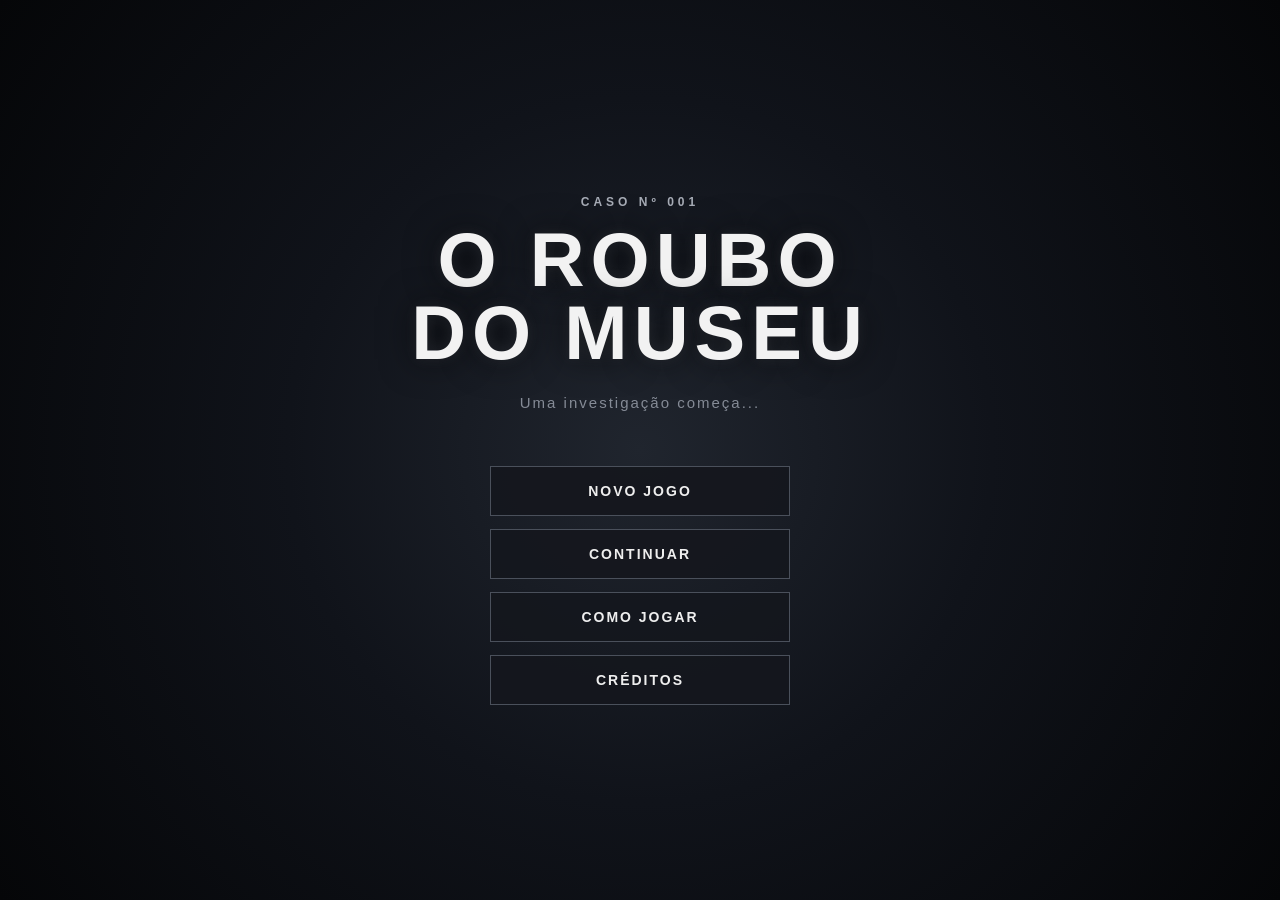
==== index.html @ edfa6118 "Atualiza jogo O Roubo do Museu" ====
<!DOCTYPE html>
<html lang="pt-BR">

<head>
    <meta charset="UTF-8">
    <meta name="viewport" content="width=device-width, initial-scale=1.0">

    <title>O Roubo do Museu</title>

    <!-- CSS principal -->
    <link rel="stylesheet" href="style.css">
</head>

<body>

    <!-- =====================================================
         MENU PRINCIPAL
    ====================================================== -->

    <section id="menu-principal" class="tela ativa">

        <div class="menu-principal">

            <div class="menu-titulo">

                <p class="texto-superior">
                    CASO Nº 001
                </p>

                <h1>
                    O ROUBO<br>
                    DO MUSEU
                </h1>

                <p class="menu-subtitulo">
                    Uma investigação começa...
                </p>

            </div>


            <div class="menu-botoes">

                <button
                    id="btn-novo-jogo"
                    class="botao-menu">
                    NOVO JOGO
                </button>

                <button
                    id="btn-continuar"
                    class="botao-menu">
                    CONTINUAR
                </button>

                <button
                    id="btn-como-jogar"
                    class="botao-menu">
                    COMO JOGAR
                </button>

                <button
                    id="btn-creditos"
                    class="botao-menu">
                    CRÉDITOS
                </button>

            </div>

        </div>

    </section>


    <!-- =====================================================
         INTRODUÇÃO
    ====================================================== -->

    <section id="tela-introducao" class="tela">

        <div class="janela">

            <p class="texto-superior">
                POLÍCIA — ARQUIVO CONFIDENCIAL
            </p>

            <h2>
                O CASO
            </h2>

            <p>
                Durante a noite, uma importante obra de arte
                desapareceu do Museu.
            </p>

            <p>
                As câmeras apresentam falhas, registros
                parecem contradizer os depoimentos e
                quatro pessoas estavam no prédio.
            </p>

            <p>
                Você foi chamado para investigar o caso.
            </p>

            <p>
                Examine os ambientes, encontre evidências,
                analise os suspeitos e descubra o que
                realmente aconteceu.
            </p>

            <div class="janela-botoes">

                <button id="btn-iniciar-investigacao">
                    INICIAR INVESTIGAÇÃO
                </button>

                <button id="btn-voltar-introducao">
                    VOLTAR
                </button>

            </div>

        </div>

    </section>


    <!-- =====================================================
         TELA PRINCIPAL DO JOGO
    ====================================================== -->

    <section id="tela-jogo" class="tela">

        <!-- CABEÇALHO -->

        <header class="cabecalho-jogo">

            <div class="logo-jogo">
                O ROUBO DO MUSEU
            </div>

            <div class="informacao-local">

                <span>
                    LOCAL:
                </span>

                <strong id="nome-local">
                    Entrada do Museu
                </strong>

            </div>

        </header>


        <!-- =================================================
             ÁREA DO CENÁRIO
        ================================================== -->

        <main class="area-jogo">

            <div
                id="cenario"
                class="cenario">

                <!--
                    As imagens dos cenários serão colocadas
                    posteriormente.

                    Exemplo:

                    <img
                        src="assets/imagens/cenarios/entrada.jpg"
                        alt="Entrada do Museu"
                    >
                -->


                <div class="cenario-placeholder">

                    <p class="icone-cenario">
                        🔎
                    </p>

                    <h2>
                        Entrada do Museu
                    </h2>

                    <p>
                        Observe o ambiente cuidadosamente.
                    </p>

                </div>


                <!-- =================================================
                     OBJETOS CLICÁVEIS
                ================================================== -->

                <button
                    class="objeto-clicavel"
                    id="objeto-porta"
                    data-evidencia="porta"
                    aria-label="Examinar porta">
                </button>

                <button
                    class="objeto-clicavel"
                    id="objeto-camera"
                    data-evidencia="camera"
                    aria-label="Examinar câmera">
                </button>

                <button
                    class="objeto-clicavel"
                    id="objeto-balcao"
                    data-evidencia="balcao"
                    aria-label="Examinar balcão">
                </button>

            </div>


            <!-- =================================================
                 PAINEL LATERAL
            ================================================== -->

            <aside class="painel-investigacao">

                <div class="painel-titulo">
                    INVESTIGAÇÃO
                </div>


                <div class="status">

                    <div class="status-item">

                        <span>
                            EVIDÊNCIAS
                        </span>

                        <strong id="contador-evidencias">
                            0
                        </strong>

                    </div>


                    <div class="status-item">

                        <span>
                            SUSPEITOS
                        </span>

                        <strong>
                            4
                        </strong>

                    </div>


                    <div class="status-item">

                        <span>
                            LOCAL
                        </span>

                        <strong id="status-local">
                            1/5
                        </strong>

                    </div>

                </div>


                <div class="objetivo">

                    <h3>
                        OBJETIVO
                    </h3>

                    <p>
                        Investigue o museu e encontre pistas
                        sobre o desaparecimento da obra.
                    </p>

                </div>


                <div class="dica">

                    <h3>
                        DICA
                    </h3>

                    <p id="texto-dica">
                        Clique nos objetos do cenário para
                        examiná-los.
                    </p>

                </div>

            </aside>

        </main>


        <!-- =================================================
             BARRA DE CONTROLE
        ================================================== -->

        <nav class="barra-controle">

            <button
                id="btn-mapa"
                class="botao-controle">

                <span>🗺️</span>
                <small>MAPA</small>

            </button>


            <button
                id="btn-caderno"
                class="botao-controle">

                <span>📓</span>
                <small>CADERNO</small>

            </button>


            <button
                id="btn-evidencias"
                class="botao-controle">

                <span>🔎</span>
                <small>EVIDÊNCIAS</small>

            </button>


            <button
                id="btn-suspeitos"
                class="botao-controle">

                <span>👤</span>
                <small>SUSPEITOS</small>

            </button>


            <button
                id="btn-linha-do-tempo"
                class="botao-controle">

                <span>🕐</span>
                <small>LINHA DO TEMPO</small>

            </button>


            <button
                id="btn-menu"
                class="botao-controle">

                <span>☰</span>
                <small>MENU</small>

            </button>

        </nav>

    </section>


    <!-- =====================================================
         JANELA DO MAPA
    ====================================================== -->

    <section
        id="tela-mapa"
        class="tela janela-overlay">

        <div class="janela grande">

            <div class="janela-cabecalho">

                <h2>
                    MAPA DO MUSEU
                </h2>

                <button
                    id="fechar-mapa"
                    class="botao-fechar">
                    ×
                </button>

            </div>


            <p>
                Escolha um local para investigar.
            </p>


            <div class="mapa">

                <button
                    class="local-mapa"
                    data-local="entrada">

                    <strong>
                        ENTRADA
                    </strong>

                    <span>
                        Recepção
                    </span>

                </button>


                <button
                    class="local-mapa"
                    data-local="galeria">

                    <strong>
                        GALERIA
                    </strong>

                    <span>
                        Sala da obra
                    </span>

                </button>


                <button
                    class="local-mapa"
                    data-local="seguranca">

                    <strong>
                        SEGURANÇA
                    </strong>

                    <span>
                        Câmeras e registros
                    </span>

                </button>


                <button
                    class="local-mapa"
                    data-local="restauracao">

                    <strong>
                        RESTAURAÇÃO
                    </strong>

                    <span>
                        Sala de restauração
                    </span>

                </button>


                <button
                    class="local-mapa"
                    data-local="diretoria">

                    <strong>
                        DIRETORIA
                    </strong>

                    <span>
                        Escritório da diretora
                    </span>

                </button>

            </div>

        </div>

    </section>


    <!-- =====================================================
         JANELA DE EVIDÊNCIAS
    ====================================================== -->

    <section
        id="tela-evidencias"
        class="tela janela-overlay">

        <div class="janela grande">

            <div class="janela-cabecalho">

                <h2>
                    EVIDÊNCIAS
                </h2>

                <button
                    id="fechar-evidencias"
                    class="botao-fechar">
                    ×
                </button>

            </div>


            <div
                id="lista-evidencias"
                class="lista-evidencias">

                <div class="sem-conteudo">

                    <span>
                        🔎
                    </span>

                    <p>
                        Nenhuma evidência encontrada.
                    </p>

                    <small>
                        Explore os ambientes para encontrar
                        novas pistas.
                    </small>

                </div>

            </div>

        </div>

    </section>


    <!-- =====================================================
         JANELA DE SUSPEITOS
    ====================================================== -->

    <section
        id="tela-suspeitos"
        class="tela janela-overlay">

        <div class="janela grande">

            <div class="janela-cabecalho">

                <h2>
                    SUSPEITOS
                </h2>

                <button
                    id="fechar-suspeitos"
                    class="botao-fechar">
                    ×
                </button>

            </div>


            <div class="lista-suspeitos">


                <!-- HELENA -->

                <article class="cartao-suspeito">

                    <div class="foto-suspeito">
                        👩
                    </div>

                    <div>

                        <h3>
                            Helena
                        </h3>

                        <p>
                            Diretora do museu.
                        </p>

                        <span>
                            SUSPEITA: A INVESTIGAR
                        </span>

                    </div>

                </article>


                <!-- RAFAEL -->

                <article class="cartao-suspeito">

                    <div class="foto-suspeito">
                        👨
                    </div>

                    <div>

                        <h3>
                            Rafael
                        </h3>

                        <p>
                            Responsável pela segurança.
                        </p>

                        <span>
                            SUSPEITA: A INVESTIGAR
                        </span>

                    </div>

                </article>


                <!-- CLARA -->

                <article class="cartao-suspeito">

                    <div class="foto-suspeito">
                        👩‍🔬
                    </div>

                    <div>

                        <h3>
                            Clara
                        </h3>

                        <p>
                            Restauradora do museu.
                        </p>

                        <span>
                            SUSPEITA: A INVESTIGAR
                        </span>

                    </div>

                </article>


                <!-- MARCOS -->

                <article class="cartao-suspeito">

                    <div class="foto-suspeito">
                        📷
                    </div>

                    <div>

                        <h3>
                            Marcos
                        </h3>

                        <p>
                            Fotógrafo.
                        </p>

                        <span>
                            SUSPEITA: A INVESTIGAR
                        </span>

                    </div>

                </article>

            </div>

        </div>

    </section>


    <!-- =====================================================
         CADERNO DO DETETIVE
    ====================================================== -->

    <section
        id="tela-caderno"
        class="tela janela-overlay">

        <div class="janela grande">

            <div class="janela-cabecalho">

                <h2>
                    CADERNO DO DETETIVE
                </h2>

                <button
                    id="fechar-caderno"
                    class="botao-fechar">
                    ×
                </button>

            </div>


            <p>
                Faça suas anotações durante a investigação.
            </p>


            <textarea
                id="anotacoes"
                placeholder="Escreva aqui suas observações..."
            ></textarea>


            <button
                id="salvar-anotacoes"
                class="botao-acao">

                SALVAR ANOTAÇÕES

            </button>

        </div>

    </section>


    <!-- =====================================================
         LINHA DO TEMPO
    ====================================================== -->

    <section
        id="tela-linha-do-tempo"
        class="tela janela-overlay">

        <div class="janela grande">

            <div class="janela-cabecalho">

                <h2>
                    LINHA DO TEMPO
                </h2>

                <button
                    id="fechar-linha-do-tempo"
                    class="botao-fechar">
                    ×
                </button>

            </div>


            <div class="linha-tempo">


                <div class="evento">

                    <span>
                        21:40
                    </span>

                    <p>
                        Marcos registra uma fotografia da
                        obra ainda exposta na galeria.
                    </p>

                </div>


                <div class="evento">

                    <span>
                        21:47
                    </span>

                    <p>
                        Rafael aparece próximo à sala
                        da pintura.
                    </p>

                </div>


                <div class="evento">

                    <span>
                        21:52
                    </span>

                    <p>
                        O cartão de Clara é utilizado
                        na sala de restauração.
                    </p>

                </div>


                <div class="evento">

                    <span>
                        21:53
                    </span>

                    <p>
                        O computador de segurança é acessado.
                    </p>

                </div>


                <div class="evento">

                    <span>
                        21:55
                    </span>

                    <p>
                        A câmera principal fica offline.
                    </p>

                </div>


                <div class="evento">

                    <span>
                        21:56
                    </span>

                    <p>
                        A porta da sala da pintura é aberta.
                    </p>

                </div>


                <div class="evento">

                    <span>
                        21:59
                    </span>

                    <p>
                        A porta da sala da pintura é fechada.
                    </p>

                </div>


                <div class="evento">

                    <span>
                        22:00
                    </span>

                    <p>
                        O desaparecimento da obra é descoberto.
                    </p>

                </div>

            </div>

        </div>

    </section>


    <!-- =====================================================
         JANELA DE INVESTIGAÇÃO DA EVIDÊNCIA
    ====================================================== -->

    <section
        id="tela-evidencia"
        class="tela janela-overlay">

        <div class="janela">

            <div class="janela-cabecalho">

                <h2 id="titulo-evidencia">
                    EVIDÊNCIA
                </h2>

                <button
                    id="fechar-evidencia"
                    class="botao-fechar">
                    ×
                </button>

            </div>


            <div id="conteudo-evidencia">

                <div class="evidencia-imagem">

                    🔎

                </div>

                <h3 id="nome-evidencia">
                    Evidência encontrada
                </h3>

                <p id="descricao-evidencia">
                    Analise cuidadosamente esta pista.
                </p>

            </div>


            <button
                id="guardar-evidencia"
                class="botao-acao">

                GUARDAR EVIDÊNCIA

            </button>

        </div>

    </section>


    <!-- =====================================================
         TELA DE CONCLUSÃO
    ====================================================== -->

    <section
        id="tela-conclusao"
        class="tela">

        <div class="janela grande">

            <p class="texto-superior">
                ARQUIVO DO CASO
            </p>

            <h2>
                CONCLUSÃO DA INVESTIGAÇÃO
            </h2>

            <p>
                Você encontrou todas as pistas necessárias?
            </p>


            <div class="opcoes-culpado">

                <button
                    class="suspeito-final"
                    data-culpado="helena">
                    HELENA
                </button>

                <button
                    class="suspeito-final"
                    data-culpado="rafael">
                    RAFAEL
                </button>

                <button
                    class="suspeito-final"
                    data-culpado="clara">
                    CLARA
                </button>

                <button
                    class="suspeito-final"
                    data-culpado="marcos">
                    MARCOS
                </button>

            </div>


            <div
                id="resultado-final"
                class="resultado-final">
            </div>


            <button
                id="btn-voltar-menu-final"
                class="botao-acao">

                VOLTAR AO MENU

            </button>

        </div>

    </section>


    <!-- =====================================================
         TELA COMO JOGAR
    ====================================================== -->

    <section
        id="tela-como-jogar"
        class="tela janela-overlay">

        <div class="janela">

            <div class="janela-cabecalho">

                <h2>
                    COMO JOGAR
                </h2>

                <button
                    id="fechar-como-jogar"
                    class="botao-fechar">
                    ×
                </button>

            </div>


            <div class="instrucoes">

                <div class="instrucao">

                    <strong>
                        01
                    </strong>

                    <p>
                        Explore os diferentes ambientes
                        do museu.
                    </p>

                </div>


                <div class="instrucao">

                    <strong>
                        02
                    </strong>

                    <p>
                        Clique nos objetos para descobrir
                        evidências.
                    </p>

                </div>


                <div class="instrucao">

                    <strong>
                        03
                    </strong>

                    <p>
                        Analise os quatro suspeitos.
                    </p>

                </div>


                <div class="instrucao">

                    <strong>
                        04
                    </strong>

                    <p>
                        Use a linha do tempo para relacionar
                        os acontecimentos.
                    </p>

                </div>


                <div class="instrucao">

                    <strong>
                        05
                    </strong>

                    <p>
                        No final, escolha quem você acredita
                        ser o responsável pelo roubo.
                    </p>

                </div>

            </div>

        </div>

    </section>


    <!-- =====================================================
         TELA DE CRÉDITOS
    ====================================================== -->

    <section
        id="tela-creditos"
        class="tela janela-overlay">

        <div class="janela">

            <div class="janela-cabecalho">

                <h2>
                    CRÉDITOS
                </h2>

                <button
                    id="fechar-creditos"
                    class="botao-fechar">
                    ×
                </button>

            </div>


            <div class="creditos">

                <h3>
                    O ROUBO DO MUSEU
                </h3>

                <p>
                    Projeto Final — FIC Programação
                </p>

                <p>
                    Jogo de investigação digital
                </p>

                <p>
                    HTML • CSS • JavaScript
                </p>

                <p>
                    Desenvolvido pela equipe do projeto.
                </p>

            </div>

        </div>

    </section>


    <!-- =====================================================
         SCRIPT
    ====================================================== -->

    <script src="script.js"></script>

</body>

</html>
---- style.css ----
/* =========================================================
   O ROUBO DO MUSEU
   STYLE.CSS
========================================================= */


/* =========================================================
   CONFIGURAÇÕES GERAIS
========================================================= */

* {
    margin: 0;
    padding: 0;
    box-sizing: border-box;
}


html,
body {
    width: 100%;
    height: 100%;
}


body {
    font-family: Arial, Helvetica, sans-serif;
    background: #07090d;
    color: #eeeeee;
    overflow: hidden;
}


/* =========================================================
   TELAS
========================================================= */

.tela {
    display: none;

    width: 100%;
    height: 100vh;

    position: relative;
}


.tela.ativa {
    display: flex;
}


/* =========================================================
   MENU PRINCIPAL
========================================================= */

#menu-principal {
    align-items: center;
    justify-content: center;

    background:
        radial-gradient(
            circle at center,
            #20252e 0%,
            #10131a 45%,
            #050608 100%
        );
}


.menu-principal {
    width: min(600px, 90%);

    text-align: center;

    padding: 50px 30px;
}


.menu-titulo {
    margin-bottom: 55px;
}


.texto-superior {
    color: #a8adb7;

    font-size: 12px;
    font-weight: bold;

    letter-spacing: 4px;

    margin-bottom: 15px;
}


.menu-titulo h1 {
    font-size: clamp(42px, 7vw, 76px);

    line-height: 0.95;

    letter-spacing: 6px;

    color: #f2f2f2;

    text-shadow:
        0 0 15px rgba(255, 255, 255, 0.08),
        0 0 35px rgba(0, 0, 0, 0.8);
}


.menu-subtitulo {
    margin-top: 25px;

    color: #858b96;

    font-size: 15px;

    letter-spacing: 2px;
}


/* =========================================================
   BOTÕES DO MENU
========================================================= */

.menu-botoes {
    display: flex;

    flex-direction: column;

    align-items: center;

    gap: 13px;
}


.botao-menu {
    width: 300px;
    max-width: 100%;

    padding: 16px 25px;

    background: rgba(20, 23, 29, 0.9);

    border: 1px solid #4a505b;

    color: #eeeeee;

    font-size: 14px;
    font-weight: bold;

    letter-spacing: 2px;

    cursor: pointer;

    transition:
        background 0.2s,
        border-color 0.2s,
        transform 0.2s,
        box-shadow 0.2s;
}


.botao-menu:hover {
    background: #292e37;

    border-color: #b8bdc7;

    transform: translateY(-2px);

    box-shadow:
        0 8px 25px rgba(0, 0, 0, 0.4);
}


.botao-menu:active {
    transform: translateY(0);
}


/* =========================================================
   JANELAS
========================================================= */

.janela {
    width: min(650px, 90%);

    max-height: 90vh;

    overflow-y: auto;

    padding: 40px;

    background:
        linear-gradient(
            145deg,
            #181c23,
            #0e1116
        );

    border: 1px solid #4b515d;

    box-shadow:
        0 25px 80px rgba(0, 0, 0, 0.7);
}


.janela.grande {
    width: min(950px, 92%);
}


.janela h2 {
    margin-bottom: 25px;

    font-size: 30px;

    letter-spacing: 3px;
}


.janela p {
    color: #c4c8ce;

    line-height: 1.7;

    margin-bottom: 18px;
}


/* =========================================================
   JANELAS OVERLAY
========================================================= */

.janela-overlay {
    position: fixed;

    inset: 0;

    z-index: 100;

    align-items: center;
    justify-content: center;

    padding: 20px;

    background: rgba(0, 0, 0, 0.78);

    backdrop-filter: blur(5px);
}


.janela-cabecalho {
    display: flex;

    align-items: center;

    justify-content: space-between;

    gap: 20px;

    margin-bottom: 25px;
}


.janela-cabecalho h2 {
    margin: 0;
}


.botao-fechar {
    width: 38px;
    height: 38px;

    flex-shrink: 0;

    border: 1px solid #555b65;

    background: #15181e;

    color: #ffffff;

    font-size: 26px;

    cursor: pointer;

    transition: 0.2s;
}


.botao-fechar:hover {
    background: #303640;

    border-color: #aaa;
}


/* =========================================================
   BOTÕES GERAIS
========================================================= */

.janela-botoes {
    display: flex;

    gap: 12px;

    flex-wrap: wrap;

    margin-top: 30px;
}


.janela button,
.botao-acao {
    padding: 13px 20px;

    border: 1px solid #626975;

    background: #20252d;

    color: #ffffff;

    font-weight: bold;

    letter-spacing: 1px;

    cursor: pointer;

    transition: 0.2s;
}


.janela button:hover,
.botao-acao:hover {
    background: #353b45;

    border-color: #b5bbc4;
}


/* =========================================================
   TELA DO JOGO
========================================================= */

#tela-jogo {
    flex-direction: column;

    background: #080a0e;
}


/* =========================================================
   CABEÇALHO
========================================================= */

.cabecalho-jogo {
    height: 65px;

    display: flex;

    align-items: center;

    justify-content: space-between;

    gap: 20px;

    padding: 0 25px;

    background: #11141a;

    border-bottom: 1px solid #383e48;

    z-index: 10;
}


.logo-jogo {
    font-size: 14px;

    font-weight: bold;

    letter-spacing: 3px;

    white-space: nowrap;
}


.informacao-local {
    display: flex;

    align-items: center;

    gap: 10px;

    color: #8e949e;

    font-size: 12px;

    text-transform: uppercase;
}


.informacao-local strong {
    color: #e5e7eb;

    letter-spacing: 1px;
}


/* =========================================================
   ÁREA PRINCIPAL
========================================================= */

.area-jogo {
    flex: 1;

    min-height: 0;

    display: flex;
}


/* =========================================================
   CENÁRIO
========================================================= */

.scenario-area {
    position: relative;
    width: 100%;
    height: 100%;
    min-height: 600px;

    background-image: url("assets/imagens/cenarios/entrada.png");
    background-size: cover;
    background-position: center;
    background-repeat: no-repeat;

    overflow: hidden;
}
.cenario::before {
    content: "";

    position: absolute;

    inset: 0;

    background:
        linear-gradient(
            to bottom,
            rgba(0, 0, 0, 0.05),
            rgba(0, 0, 0, 0.45)
        );

    pointer-events: none;
}


.cenario-placeholder {
    position: absolute;

    top: 50%;
    left: 50%;

    transform: translate(-50%, -50%);

    width: min(500px, 80%);

    text-align: center;

    z-index: 2;
}


.icone-cenario {
    font-size: 65px;

    margin-bottom: 15px;
}


.cenario-placeholder h2 {
    font-size: 28px;

    letter-spacing: 3px;

    margin-bottom: 12px;
}


.cenario-placeholder p {
    color: #aeb3bc;
}


/* =========================================================
   OBJETOS CLICÁVEIS
========================================================= */

.objeto-clicavel {
    position: absolute;

    width: 70px;
    height: 70px;

    border-radius: 50%;

    border: 2px solid transparent;

    background: rgba(255, 255, 255, 0.01);

    cursor: pointer;

    z-index: 5;

    transition:
        border-color 0.2s,
        background 0.2s,
        box-shadow 0.2s;
}


.objeto-clicavel:hover {
    border-color: rgba(255, 255, 255, 0.6);

    background: rgba(255, 255, 255, 0.08);

    box-shadow:
        0 0 25px rgba(255, 255, 255, 0.15);
}


#objeto-porta {
    left: 15%;
    top: 35%;
}


#objeto-camera {
    right: 20%;
    top: 20%;
}


#objeto-balcao {
    left: 45%;
    bottom: 18%;
}


/* =========================================================
   PAINEL LATERAL
========================================================= */

.painel-investigacao {
    width: 270px;

    flex-shrink: 0;

    padding: 25px 20px;

    background: #11141a;

    border-left: 1px solid #383e48;

    overflow-y: auto;
}


.painel-titulo {
    padding-bottom: 15px;

    margin-bottom: 20px;

    border-bottom: 1px solid #383e48;

    font-size: 13px;

    font-weight: bold;

    letter-spacing: 3px;
}


.status {
    display: flex;

    flex-direction: column;

    gap: 12px;
}


.status-item {
    display: flex;

    align-items: center;

    justify-content: space-between;

    padding: 13px;

    background: #181c22;

    border: 1px solid #2d333c;
}


.status-item span {
    color: #858c97;

    font-size: 11px;

    letter-spacing: 1px;
}


.status-item strong {
    color: #f0f1f3;

    font-size: 18px;
}


.objetivo,
.dica {
    margin-top: 25px;

    padding: 18px;

    background: #171a20;

    border-left: 2px solid #747b86;
}


.objetivo h3,
.dica h3 {
    font-size: 11px;

    letter-spacing: 2px;

    margin-bottom: 10px;
}


.objetivo p,
.dica p {
    color: #aeb4bd;

    font-size: 13px;

    line-height: 1.6;
}


/* =========================================================
   BARRA DE CONTROLE
========================================================= */

.barra-controle {
    min-height: 75px;

    display: flex;

    align-items: stretch;

    justify-content: center;

    background: #0e1116;

    border-top: 1px solid #383e48;

    z-index: 10;
}


.botao-controle {
    min-width: 110px;

    display: flex;

    flex-direction: column;

    align-items: center;

    justify-content: center;

    gap: 5px;

    border: 0;

    border-right: 1px solid #30353e;

    background: transparent;

    color: #adb2bb;

    cursor: pointer;

    transition: 0.2s;
}


.botao-controle:first-child {
    border-left: 1px solid #30353e;
}


.botao-controle span {
    font-size: 20px;
}


.botao-controle small {
    font-size: 9px;

    font-weight: bold;

    letter-spacing: 1px;
}


.botao-controle:hover {
    background: #1c2027;

    color: #ffffff;
}


/* =========================================================
   MAPA
========================================================= */

.mapa {
    display: grid;

    grid-template-columns: repeat(2, 1fr);

    gap: 15px;

    margin: 25px 0;
}


.local-mapa {
    min-height: 130px;

    display: flex;

    flex-direction: column;

    justify-content: center;

    align-items: center;

    gap: 10px;

    background:
        linear-gradient(
            145deg,
            #20252d,
            #14171d
        );

    border: 1px solid #424853;

    color: #ffffff;

    cursor: pointer;

    transition: 0.2s;
}


.local-mapa:hover {
    transform: translateY(-3px);

    background: #2a3039;

    border-color: #9da3ad;
}


.local-mapa strong {
    font-size: 15px;

    letter-spacing: 2px;
}


.local-mapa span {
    color: #9299a4;

    font-size: 12px;
}


/* =========================================================
   EVIDÊNCIAS
========================================================= */

.lista-evidencias {
    display: grid;

    grid-template-columns: repeat(2, 1fr);

    gap: 15px;

    margin-top: 20px;
}


.evidencia-card {
    padding: 20px;

    background: #171b21;

    border: 1px solid #363c46;
}


.evidencia-card h3 {
    margin-bottom: 10px;

    font-size: 16px;
}


.evidencia-card p {
    font-size: 13px;

    margin-bottom: 0;
}


.sem-conteudo {
    grid-column: 1 / -1;

    text-align: center;

    padding: 50px 20px;

    color: #8e949d;
}


.sem-conteudo span {
    display: block;

    font-size: 40px;

    margin-bottom: 15px;
}


/* =========================================================
   SUSPEITOS
========================================================= */

.lista-suspeitos {
    display: grid;

    grid-template-columns: repeat(2, 1fr);

    gap: 15px;
}


.cartao-suspeito {
    display: flex;

    align-items: center;

    gap: 18px;

    padding: 20px;

    background: #171b21;

    border: 1px solid #363c46;
}


.foto-suspeito {
    width: 70px;
    height: 70px;

    flex-shrink: 0;

    display: flex;

    align-items: center;
    justify-content: center;

    background: #292e36;

    border: 1px solid #4a505a;

    font-size: 30px;
}


.cartao-suspeito h3 {
    margin-bottom: 7px;

    font-size: 18px;
}


.cartao-suspeito p {
    margin-bottom: 8px;

    font-size: 12px;
}


.cartao-suspeito span {
    color: #858c96;

    font-size: 9px;

    letter-spacing: 1px;
}


/* =========================================================
   CADERNO
========================================================= */

#anotacoes {
    width: 100%;

    min-height: 300px;

    resize: vertical;

    padding: 18px;

    margin: 20px 0;

    background: #0d1015;

    border: 1px solid #414751;

    color: #eeeeee;

    font-family: inherit;

    font-size: 14px;

    line-height: 1.6;

    outline: none;
}


#anotacoes:focus {
    border-color: #858c96;
}


/* =========================================================
   LINHA DO TEMPO
========================================================= */

.linha-tempo {
    position: relative;

    margin-top: 30px;

    padding-left: 35px;
}


.linha-tempo::before {
    content: "";

    position: absolute;

    left: 8px;
    top: 5px;
    bottom: 5px;

    width: 2px;

    background: #4b525d;
}


.evento {
    position: relative;

    padding: 0 0 25px 25px;
}


.evento::before {
    content: "";

    position: absolute;

    left: -32px;
    top: 2px;

    width: 12px;
    height: 12px;

    border-radius: 50%;

    background: #b6bbc3;

    box-shadow:
        0 0 0 4px #181c23;
}


.evento span {
    display: inline-block;

    margin-bottom: 8px;

    color: #ffffff;

    font-weight: bold;

    letter-spacing: 2px;
}


.evento p {
    margin: 0;

    font-size: 13px;
}


/* =========================================================
   EVIDÊNCIA INDIVIDUAL
========================================================= */

.evidencia-imagem {
    width: 100%;
    height: 180px;

    display: flex;

    align-items: center;
    justify-content: center;

    margin-bottom: 20px;

    background: #0d1015;

    border: 1px solid #383e48;

    font-size: 60px;
}


#nome-evidencia {
    margin-bottom: 10px;

    font-size: 20px;
}


#descricao-evidencia {
    color: #aeb4bd;

    line-height: 1.7;
}


/* =========================================================
   CONCLUSÃO
========================================================= */

#tela-conclusao {
    align-items: center;

    justify-content: center;

    background:
        radial-gradient(
            circle at center,
            #20242c,
            #080a0d 75%
        );
}


.opcoes-culpado {
    display: grid;

    grid-template-columns: repeat(2, 1fr);

    gap: 12px;

    margin: 30px 0;
}


.suspeito-final {
    padding: 18px;

    background: #171b21;

    border: 1px solid #424852;

    color: #ffffff;

    font-weight: bold;

    letter-spacing: 2px;

    cursor: pointer;

    transition: 0.2s;
}


.suspeito-final:hover {
    background: #303640;

    border-color: #aeb4bd;
}


.resultado-final {
    min-height: 30px;

    margin: 20px 0;

    padding: 15px;

    text-align: center;

    font-weight: bold;
}


/* =========================================================
   INSTRUÇÕES
========================================================= */

.instrucoes {
    display: flex;

    flex-direction: column;

    gap: 15px;
}


.instrucao {
    display: flex;

    align-items: flex-start;

    gap: 18px;

    padding: 18px;

    background: #171b21;

    border: 1px solid #363c46;
}


.instrucao strong {
    color: #aeb4bd;

    font-size: 14px;

    letter-spacing: 2px;
}


.instrucao p {
    margin: 0;

    font-size: 14px;
}


/* =========================================================
   CRÉDITOS
========================================================= */

.creditos {
    text-align: center;

    padding: 20px;
}


.creditos h3 {
    margin-bottom: 20px;

    font-size: 25px;

    letter-spacing: 3px;
}


.creditos p {
    margin-bottom: 10px;

    color: #9da4ae;
}


/* =========================================================
   SCROLLBAR
========================================================= */

::-webkit-scrollbar {
    width: 8px;
}


::-webkit-scrollbar-track {
    background: #0c0f13;
}


::-webkit-scrollbar-thumb {
    background: #3b414b;
}


::-webkit-scrollbar-thumb:hover {
    background: #59606b;
}


/* =========================================================
   RESPONSIVIDADE
========================================================= */

@media (max-width: 900px) {

    .painel-investigacao {
        width: 220px;
    }

    .botao-controle {
        min-width: 90px;
    }

}


@media (max-width: 700px) {

    body {
        overflow: auto;
    }


    .area-jogo {
        flex-direction: column;

        overflow-y: auto;
    }


    .cenario {
        min-height: 55vh;
    }


    .painel-investigacao {
        width: 100%;

        border-left: 0;

        border-top: 1px solid #383e48;
    }


    .barra-controle {
        overflow-x: auto;

        justify-content: flex-start;
    }


    .botao-controle {
        min-width: 90px;
    }


    .mapa,
    .lista-evidencias,
    .lista-suspeitos,
    .opcoes-culpado {
        grid-template-columns: 1fr;
    }


    .janela {
        padding: 25px;
    }

}


@media (max-width: 450px) {

    .cabecalho-jogo {
        padding: 0 12px;
    }


    .logo-jogo {
        font-size: 10px;

        letter-spacing: 1px;
    }


    .informacao-local span {
        display: none;
    }


    .menu-titulo h1 {
        font-size: 38px;

        letter-spacing: 3px;
    }


    .botao-menu {
        width: 100%;
    }

}
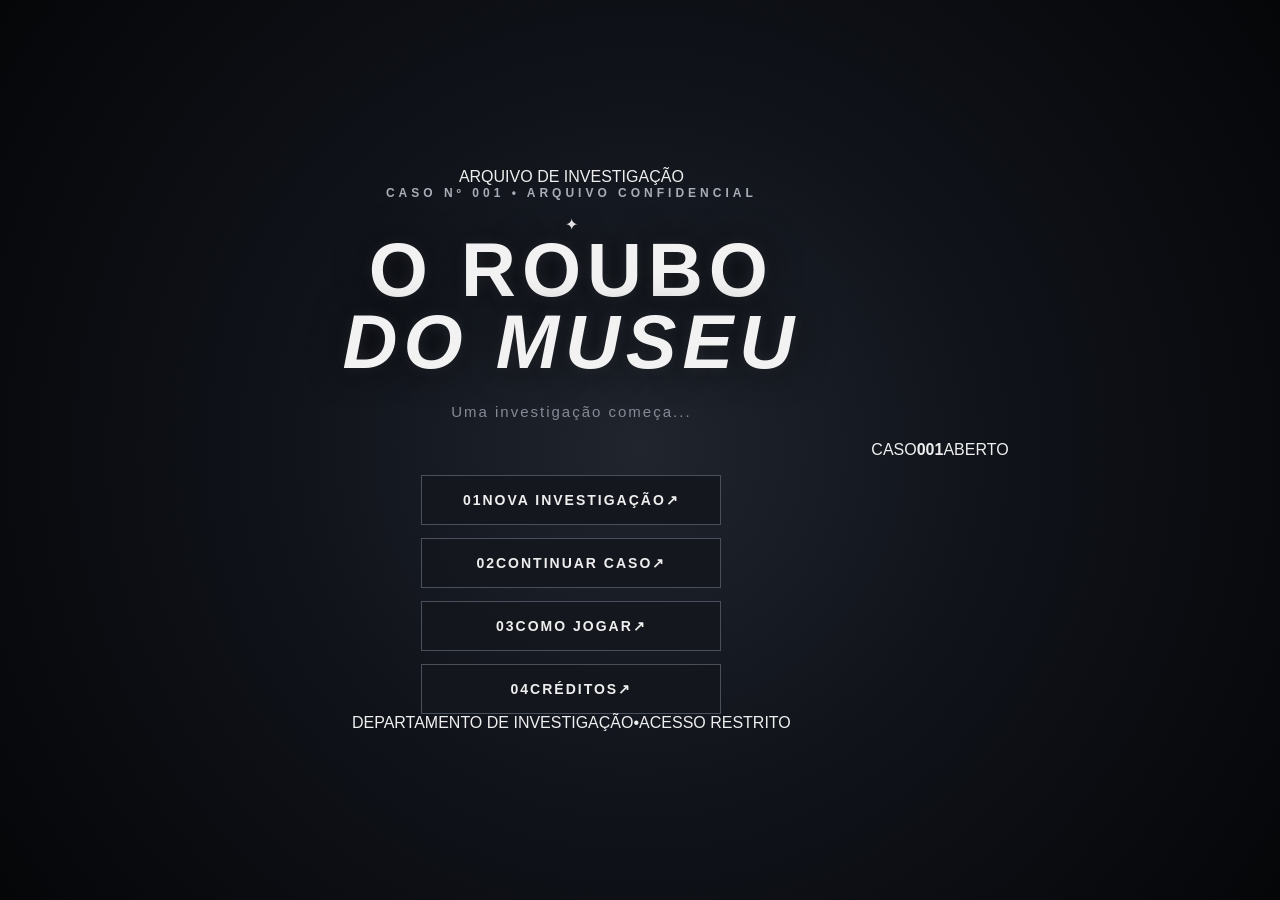
==== commit 999bd510: "Redesign do menu inicial de O Roubo do Museu" ====
--- a/index.html
+++ b/index.html
@@ -19,57 +19,47 @@
 
     <section id="menu-principal" class="tela ativa">
 
-        <div class="menu-principal">
-
-            <div class="menu-titulo">
-
-                <p class="texto-superior">
-                    CASO Nº 001
-                </p>
-
-                <h1>
-                    O ROUBO<br>
-                    DO MUSEU
-                </h1>
-
-                <p class="menu-subtitulo">
-                    Uma investigação começa...
-                </p>
-
-            </div>
-
-
-            <div class="menu-botoes">
-
-                <button
-                    id="btn-novo-jogo"
-                    class="botao-menu">
-                    NOVO JOGO
-                </button>
-
-                <button
-                    id="btn-continuar"
-                    class="botao-menu">
-                    CONTINUAR
-                </button>
-
-                <button
-                    id="btn-como-jogar"
-                    class="botao-menu">
-                    COMO JOGAR
-                </button>
-
-                <button
-                    id="btn-creditos"
-                    class="botao-menu">
-                    CRÉDITOS
-                </button>
-
-            </div>
-
-        </div>
-
-    </section>
+    <div class="menu-cenario-luz" aria-hidden="true"></div>
+    <div class="menu-grade" aria-hidden="true"></div>
+
+    <div class="menu-principal">
+        <div class="menu-selo">
+            <span class="selo-linha"></span>
+            <span>ARQUIVO DE INVESTIGAÇÃO</span>
+            <span class="selo-linha"></span>
+        </div>
+
+        <div class="menu-titulo">
+            <p class="texto-superior">CASO Nº 001 <span>•</span> ARQUIVO CONFIDENCIAL</p>
+            <div class="menu-ornamento" aria-hidden="true">✦</div>
+            <h1>O ROUBO<br><em>DO MUSEU</em></h1>
+            <p class="menu-subtitulo">Uma investigação começa...</p>
+        </div>
+
+        <div class="menu-botoes">
+            <button id="btn-novo-jogo" class="botao-menu botao-menu-destaque">
+                <span class="botao-numero">01</span><span>NOVA INVESTIGAÇÃO</span><span class="botao-seta">↗</span>
+            </button>
+            <button id="btn-continuar" class="botao-menu">
+                <span class="botao-numero">02</span><span>CONTINUAR CASO</span><span class="botao-seta">↗</span>
+            </button>
+            <button id="btn-como-jogar" class="botao-menu">
+                <span class="botao-numero">03</span><span>COMO JOGAR</span><span class="botao-seta">↗</span>
+            </button>
+            <button id="btn-creditos" class="botao-menu">
+                <span class="botao-numero">04</span><span>CRÉDITOS</span><span class="botao-seta">↗</span>
+            </button>
+        </div>
+
+        <div class="menu-rodape">
+            <span>DEPARTAMENTO DE INVESTIGAÇÃO</span><span>•</span><span>ACESSO RESTRITO</span>
+        </div>
+    </div>
+
+    <div class="menu-carimbo" aria-hidden="true">
+        <span>CASO</span><strong>001</strong><span>ABERTO</span>
+    </div>
+</section>
 
 
     <!-- =====================================================
